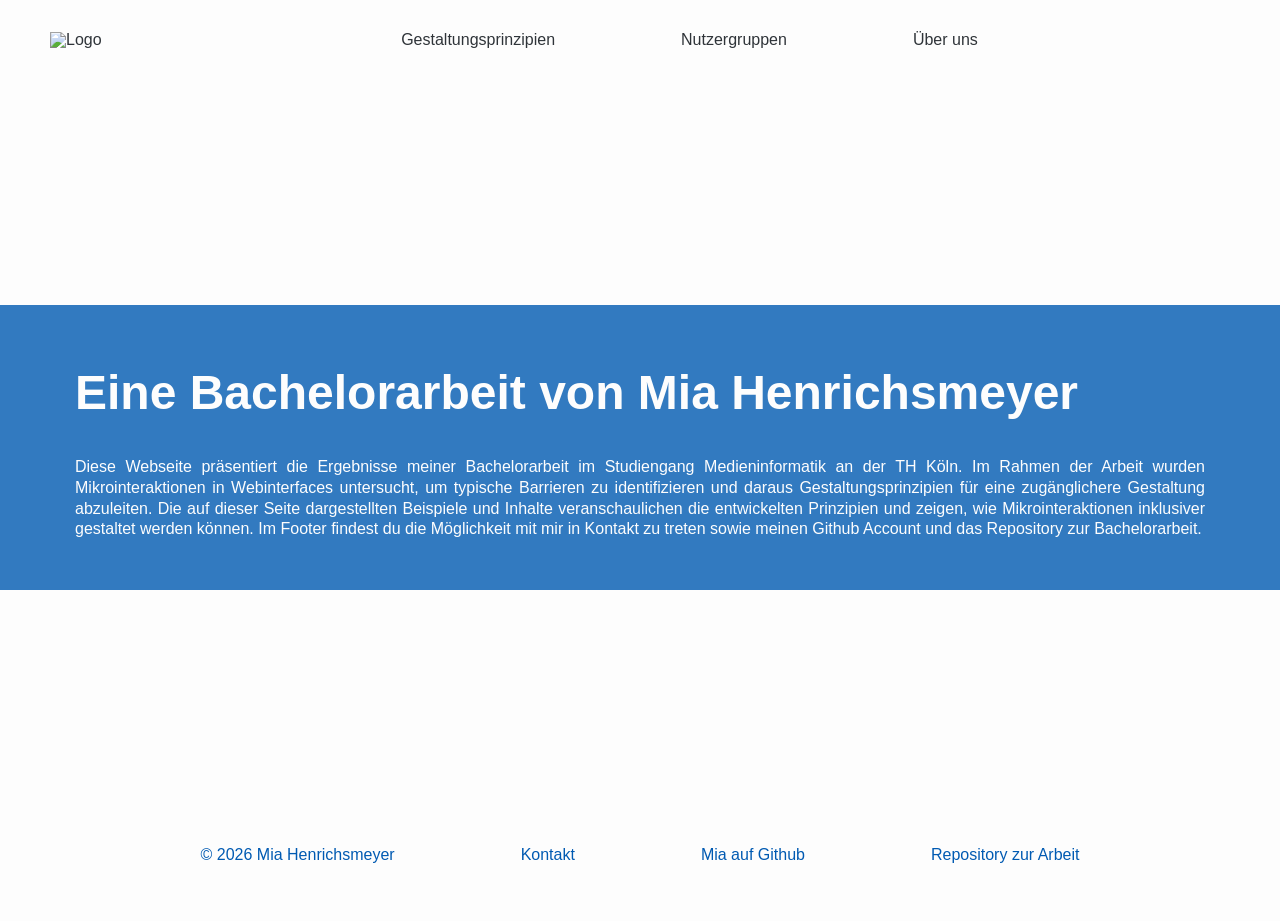
==== about-us.html @ 63a341be "feat: Über uns + Nutzergruppen + Fix Header/Footer" ====
<!doctype html>
<html lang="de">
  <head>
    <meta charset="UTF-8" />
    <title>Über uns</title>
    <link rel="stylesheet" href="./src/styles/combined.css" />
    <link rel="stylesheet" href="./src/styles/detail-ansicht.css" />
    <link rel="stylesheet" href="./src/styles/demos.css" />
  </head>
  <body>
    <header>
      <nav>
        <img src="img/logo.png" alt="Logo" class="logo" />

        <div class="nav-links">
          <a href="index.html">Gestaltungsprinzipien</a>
          <a href="user-groups.html">Nutzergruppen</a>
          <a href="about-us.html">Über uns</a>
        </div>
        <span class="menu-icon hidden">☰</span>
      </nav>
    </header>
    <section class="title-section blue-background space-below">
      <h1>Eine Bachelorarbeit von Mia Henrichsmeyer</h1>
      <!-- <svg></svg> -->
      <p>
        Diese Webseite präsentiert die Ergebnisse meiner Bachelorarbeit im Studiengang Medieninformatik an der TH Köln. Im Rahmen der Arbeit wurden Mikrointeraktionen in Webinterfaces untersucht, um typische Barrieren zu identifizieren und daraus Gestaltungsprinzipien für eine zugänglichere Gestaltung abzuleiten. Die auf dieser Seite dargestellten Beispiele und Inhalte veranschaulichen die entwickelten Prinzipien und zeigen, wie Mikrointeraktionen inklusiver gestaltet werden können. Im Footer findest du die Möglichkeit mit mir in Kontakt zu treten sowie meinen Github Account und das Repository zur Bachelorarbeit.
      </p>
    </section>

    <footer>
      <a href="#">© 2026 Mia Henrichsmeyer</a>
      <a href="mailto:miahenrichsmeyer@gmail.com">Kontakt</a>
      <a href="https://github.com/miahenri">Mia auf Github</a>
      <a href="https://github.com/miahenri/bachelorarbeit">Repository zur Arbeit</a>
    </footer>
  </body>
</html>
---- src/styles/combined.css ----
@import url("reset.css");
@import url("fonts.css");
@import url("variables.css");
@import url("base.css");
---- src/styles/detail-ansicht.css ----
section {
  margin-top: var(--xxxl);
  padding-left: var(--xl);
  padding-right: var(--xl);
}

.line {
  h2,
  h3 {
    color: var(--color-blue-dark);
  }

  h2,
  h5 {
    display: flex;
    align-items: center;
    gap: var(--m);
  }

  h2::after {
    content: "";
    flex: 1;
    height: 4px;
    margin-right: calc(var(--xl) * -1);
    background-color: var(--color-blue-dark);
  }

  h5::after {
    content: "";
    flex: 1;
    height: 3px;
    margin-right: calc(var(--xl) * -1);
    background-color: var(--color-blue-light);
  }
}

.text-columns {
  display: flex;
  flex-direction: row;
  gap: var(--l);

  div {
    h4 {
      font-size: var(--fs-m);
      margin-top: var(--m);
    }

    p {
      font-size: var(--fs-xs);
      padding-top: var(--xxs);
    }
  }

  @media (max-width: 949px) {
    flex-direction: column;
    gap: var(--xs);
  }
}

.examples {
  display: flex;
  flex-direction: row;
  gap: 40px;

  h3 {
    margin-bottom: var(--s);
  }

  @media (max-width: 924px) {
    flex-direction: column;
    gap: var(--xl);
  }
}

.example {
  flex: 1;
  display: flex;
  flex-direction: column;
  align-items: center; /* horizontale Zentrierung */
  justify-content: top; /* vertikale Zentrierung */
  text-align: center; /* Text ebenfalls mittig */
}

.info-link {
  display: inline-block;
  text-decoration: underline;
  color: var(--color-blue-dark);
  margin-top: var(--xs);
  margin-bottom: var(--m);
}

.info-section {
    margin-top: var(--m);
}

.next-principle-link {
    display: flex;
    justify-content: end;
    margin-right: var(--l);
    margin-top: var(--xxl);
    font-weight: var(--fw-semi-bold);
    text-decoration: underline;
    color: var(--color-blue-light)
}
---- src/styles/demos.css ----
/* Gestaltungsprinzip: Redundantes Feedback */
.demo-row {
  display: flex;
  flex-direction: row;
  gap: 12px;
  align-items: center;
}

.demo-btn {
  padding: 16px 20px;
  border-radius: 6px;
  border: 1px solid var(--color-blue-dark);
  background: var(--color-blue-dark);
  color: var(--color-lightest);
  font: inherit;
  cursor: pointer;
  transition:
    background 0.2s,
    color 0.2s,
    font-weight 0.2s;
}

.demo-btn:focus-visible {
  outline: 2px solid black;
  outline-offset: 2px;
}

.demo-btn.bad:hover,
.demo-btn.bad:focus-visible {
  background: rgb(0, 78, 155);
  border-color: rgb(0, 78, 155);
}

.demo-btn.good {
  display: inline-flex;
  align-items: center;
  gap: 8px;
}

.demo-btn.good:hover,
.demo-btn.good:focus-visible {
  background: var(--color-blue-lightest);
  color: var(--color-blue-dark);
  font-weight: 700;
}

.demo-btn.good .icon {
  display: none;
}

.demo-btn.good.saved .icon {
  display: inline;
}

/* Gestaltungsprinzip: Gleichwertige Interaktionszustände */

.tooltip-wrapper {
  position: relative;
  display: inline-block;
}

.tooltip-btn {
  padding: 16px 20px;
  border-radius: 6px;
  border: 1px solid var(--color-blue-dark);
  background: var(--color-blue-dark);
  color: var(--color-lightest);
  font: inherit;
  cursor: pointer;
  transition:
    background 0.2s,
    border-color 0.2s,
    color 0.2s,
    font-weight 0.2s;
  margin: var(--s);
}

.tooltip {
  position: absolute;
  top: 80%;
  left: 50%;
  transform: translateX(-50%);

  background: #333;
  color: var(--color-lightest);
  padding: 6px 10px;
  border-radius: 4px;
  font-size: 14px;
  white-space: nowrap;

  opacity: 0;
  pointer-events: none;
  transition: opacity 0.15s;
}

.tooltip-wrapper.bad:hover .tooltip {
  opacity: 1;
}

.tooltip-wrapper.good:hover .tooltip,
.tooltip-wrapper.good:focus-within .tooltip {
  opacity: 1;
}

/* Gestaltungsprinzip: Bewegung nicht als primäre Rückmeldung */

.motion-demo {
  display: flex;
  flex-direction: column;
  align-items: flex-start;
  gap: 12px;
  width: 320px;
}

.motion-demo label {
  font-weight: 600;
}

.motion-input {
  width: 100%;
  padding: 12px 14px;
  border: 1px solid #bfc7d1;
  border-radius: 6px;
  font: inherit;
  box-sizing: border-box;
}

.motion-input,
.motion-submit,
.motion-toggle{
  width: 100%;
  box-sizing: border-box;
}

.motion-input.error {
  border: 2px solid #c62828;
}

.motion-submit,
.motion-toggle {
  padding: 10px 16px;
  border-radius: 6px;
  border: 1px solid var(--color-blue-dark);
  background: var(--color-blue-dark);
  color: var(--color-lightest);
  font: inherit;
  cursor: pointer;
  width: 100%;
  min-width: 210px;
  box-sizing: border-box;
}

.motion-submit:hover,
.motion-toggle:hover {
  background: var(--color-blue-lightest);
  color: var(--color-blue-dark);
  font-weight: 700;
}

.motion-submit:focus-visible,
.motion-toggle:focus-visible,
.motion-input:focus-visible {
  outline: 2px solid black;
  outline-offset: 2px;
}

.motion-error-text {
  padding-top: 0;
  width: 320px;
  color: #c62828;
}

.shake {
  animation: shake-x 0.35s ease-in-out;
}

@keyframes shake-x {
  0% {
    transform: translateX(0);
  }
  20% {
    transform: translateX(-6px);
  }
  40% {
    transform: translateX(6px);
  }
  60% {
    transform: translateX(-5px);
  }
  80% {
    transform: translateX(5px);
  }
  100% {
    transform: translateX(0);
  }
}

.motion-demo.reduced-motion .shake {
  animation: none;
}

/* Gestaltungsprinzip: Redundantes Feedback */
.toast-demo{
  display: flex;
  flex-direction: column;
  align-items: flex-start;
  gap: 12px;
  width: 320px;
}

.toast-trigger,
.toast-reopen,
.toast-close{
  font: inherit;
}

.toast-reopen {
  border: none;
  background: transparent;
  color: var(--color-blue-dark);
}

.toast-reopen:hover,
.toast-reopen:focus-visible {
  text-decoration: underline;
  font-weight: 700;
}

.toast-trigger {
  padding: 10px 16px;
  border-radius: 6px;
  border: 1px solid var(--color-blue-dark);
  background: var(--color-blue-dark);
  color: white;
  cursor: pointer;
  transition: background 0.2s, color 0.2s, border-color 0.2s;
  width: 100%;
}

.toast-trigger:hover,
.toast-trigger:focus-visible {
  background: white;
  color: var(--color-blue-dark);
  border-color: var(--color-blue-dark);
  font-weight: 700;
}

.toast-trigger:focus-visible,
.toast-reopen:focus-visible,
.toast-close:focus-visible{
  outline: 2px solid black;
  outline-offset: 2px;
}

[hidden]{
  display: none !important;
}

.toast{
  display: flex;
  align-items: center;
  justify-content: space-between;
  gap: 12px;
  width: 100%;
  min-height: 48px;
  box-sizing: border-box;
  padding: 12px 14px;
  border-radius: 6px;
  border: 1px solid #1f8f4d;
  border-left: 4px solid #1f8f4d;
  background: #e8f7ee;
  color: #1f6b3b;
  transition: opacity 0.2s;
}

.toast.is-hidden{
  opacity: 0;
  pointer-events: none;
}

.toast-persistent{
  min-height: 48px;
}

.toast-close{
  border: none;
  background: transparent;
  color: inherit;
  font-size: 20px;
  line-height: 1;
  cursor: pointer;
  padding: 0 2px;
}

.toast-slot{
  width: 100%;
  min-height: 56px;
  position: relative;
}

.toast,
.toast-reopen{
  width: 100%;
}

.toast.is-hidden,
.toast-reopen.is-hidden{
  opacity: 0;
  pointer-events: none;
}

/* Gestaltungsprinzip: Klar priorisierte Rückmeldungen */
.like-demo{
  width: 320px;
  display: flex;
  justify-content: center;
}

.like-btn{
  display: inline-flex;
  align-items: center;
  gap: 10px;
  padding: 12px 18px;
  border-radius: 8px;
  border: 1px solid var(--color-blue-dark);
  background: white;
  color: var(--color-blue-dark);
  font: inherit;
  cursor: pointer;
  transition: background 0.2s, color 0.2s, border-color 0.2s, box-shadow 0.2s, transform 0.2s;
  min-width: 170px;
  justify-content: center;
}

.like-btn:focus-visible{
  outline: 2px solid black;
  outline-offset: 2px;
}

.like-icon{
  font-size: 18px;
  line-height: 1;
}

.like-count{
  min-width: 2ch;
}

/* Schlechtes Beispiel */
.like-btn.bad.animate{
  animation: bad-like-chaos 0.6s ease;
}

.like-btn.bad.liked{
  background: #ffe8ef;
  color: #b0004b;
  border-color: #b0004b;
  transform: scale(1.04);
  font-weight: 700;
}

@keyframes bad-like-chaos{

  0%{
    transform: scale(1);
    box-shadow: 0 0 0 0 rgba(176,0,75,0);
  }

  20%{
    transform: scale(1.1) rotate(-2deg);
    box-shadow: 0 0 0 10px rgba(176,0,75,0.18);
  }

  40%{
    transform: scale(0.96) rotate(2deg);
    box-shadow: 0 0 0 4px rgba(176,0,75,0.12);
  }

  60%{
    transform: scale(1.08);
    box-shadow: 0 0 0 8px rgba(176,0,75,0.15);
  }

  100%{
    transform: scale(1.04);
    box-shadow: 0 0 0 0 rgba(176,0,75,0);
  }

}

.like-btn.bad.animate .like-icon svg path,
.like-btn.bad.liked .like-icon svg path{
  fill: #b0004b;
  stroke: #b0004b;
}

/* Gutes Beispiel */
.like-btn.good.liked{
  background: #f3f8ff;
  color: var(--color-blue-dark);
  border-color: var(--color-blue-dark);
}

.like-btn.good .like-icon,
.like-btn.good .like-text,
.like-btn.good .like-count{
  transition: color 0.2s;
}

.like-btn.good.liked .like-icon{
  font-weight: 700;
}

.like-icon svg{
  fill: none;
  stroke: currentColor;
  stroke-width: 2;
  transition: fill 0.2s, stroke 0.2s, transform 0.2s;
}

.like-btn.liked .like-icon svg{
  fill: #b0004b;
  stroke: #b0004b;
}

/* Gestaltungsprinzip: Vorhersehbare und räumlich stabile Zustandsänderungen */
.spatial-demo{
  width: 340px;
  display: flex;
  flex-direction: column;
  gap: 16px;
}

.spatial-menu-toggle,
.spatial-action-btn,
.spatial-menu-item{
  font: inherit;
}

.spatial-menu-toggle,
.spatial-action-btn{
  padding: 10px 16px;
  border-radius: 6px;
  border: 1px solid var(--color-blue-dark);
  background: var(--color-blue-dark);
  color: white;
  cursor: pointer;
  transition: background 0.2s, color 0.2s, border-color 0.2s;
}

.spatial-menu-toggle:hover,
.spatial-menu-toggle:focus-visible,
.spatial-action-btn:hover,
.spatial-action-btn:focus-visible{
  background: var(--color-blue-lightest);
  color: var(--color-blue-dark);
  border-color: var(--color-blue-dark);
}

.spatial-menu-toggle:focus-visible,
.spatial-action-btn:focus-visible,
.spatial-menu-item:focus-visible{
  outline: 2px solid black;
  outline-offset: 2px;
}

.spatial-stage{
  position: relative;
  min-height: 150px;
  padding: 16px;
}

/* Menü */
.spatial-menu{
  position: absolute;
  top: 16px;
  left: 16px;
  width: 150px;
  display: flex;
  flex-direction: column;
  gap: 8px;
  padding: 12px;
  border: 1px solid #c9d3df;
  border-radius: 8px;
  background: white;
  z-index: 2;
}

.spatial-menu-item{
  padding: 8px 10px;
  border: none;
  border-radius: 6px;
  background: white;
  color: #111928;
  text-align: left;
  cursor: pointer;
}

/* Aktionen */
.spatial-actions{
  position: absolute;
  top: 36px;
  left: 28px;
  display: flex;
  flex-direction: column;
  gap: 10px;
  transition: transform 0.3s ease;
  z-index: 1;
  margin-left: var(--s);
}

/* Schlechtes Beispiel:
   Buttons liegen erst unter dem Menü und rutschen dann weg */
.spatial-demo.bad.menu-open .spatial-actions{
  transform: translateX(165px);
}

/* Gutes Beispiel:
   Buttons stehen von Anfang an rechts daneben */
.spatial-stage.stable .spatial-actions{
  left: 190px;
  transform: none;
}
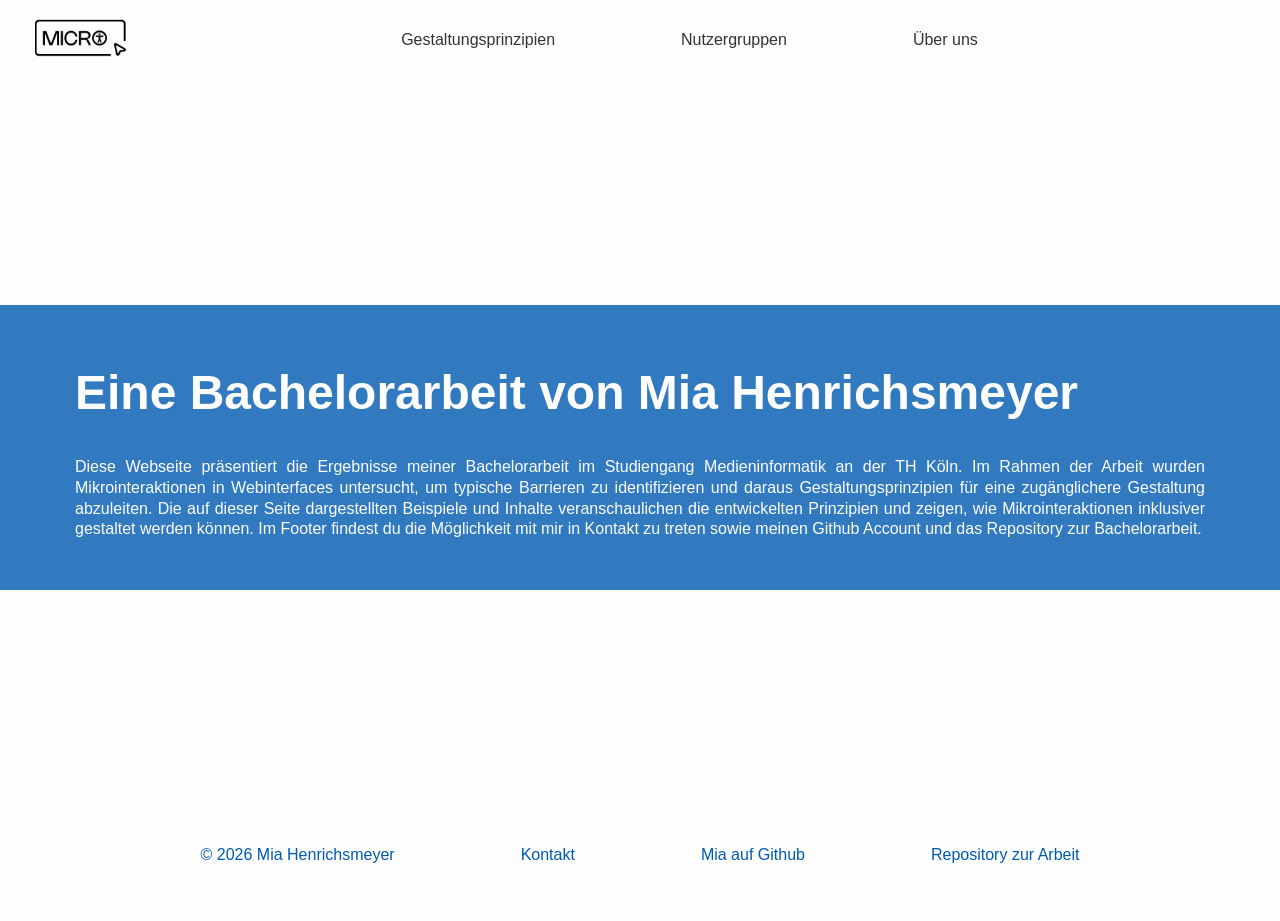
==== commit 42875a5b: "style: Logo" ====
--- a/about-us.html
+++ b/about-us.html
@@ -10,7 +10,7 @@
   <body>
     <header>
       <nav>
-        <img src="img/logo.png" alt="Logo" class="logo" />
+        <img src="logo.png" alt="Logo" class="logo" />
 
         <div class="nav-links">
           <a href="index.html">Gestaltungsprinzipien</a>
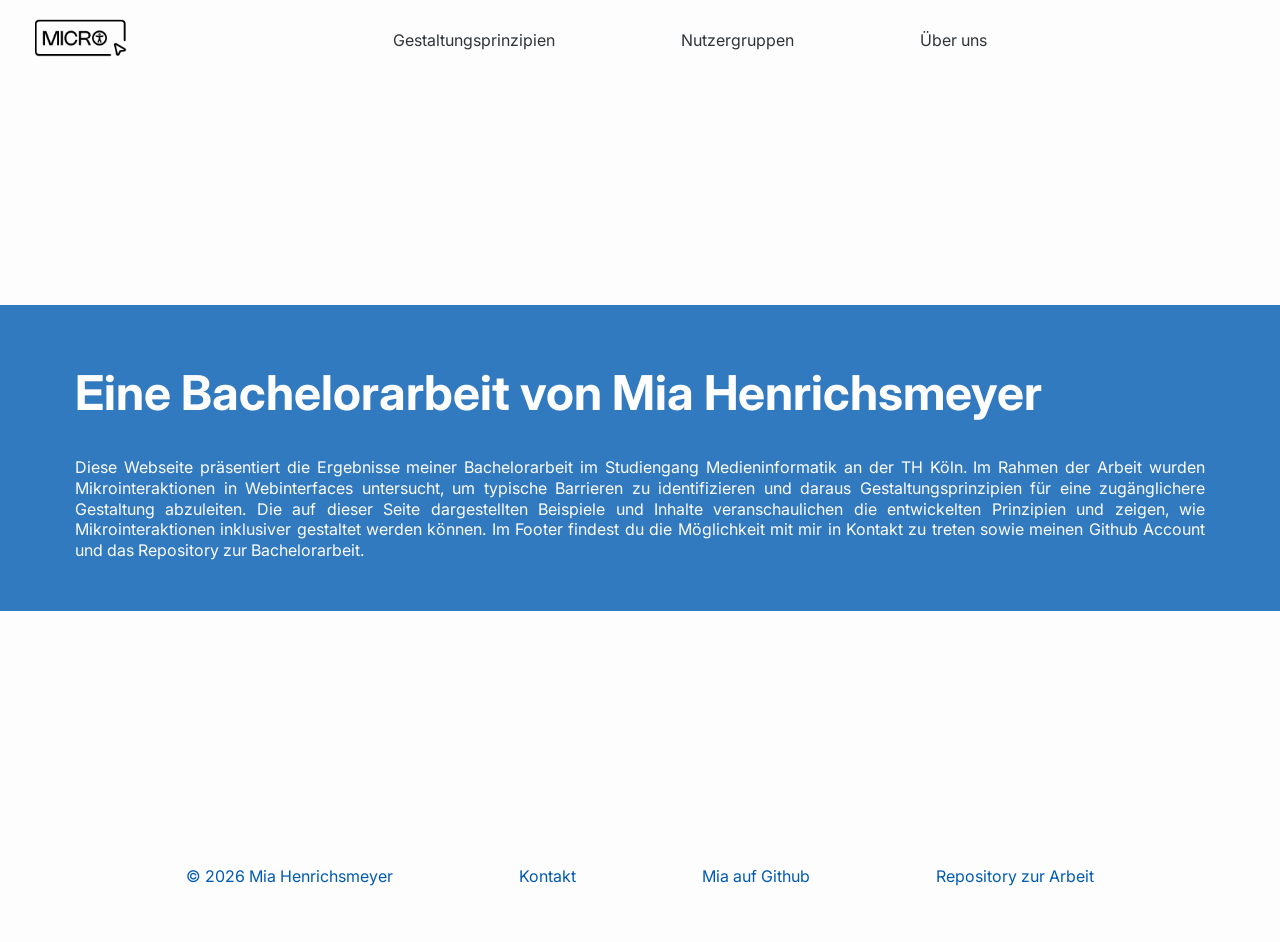
==== commit 395e969b: "chore: Code Clean Up + Font Fehler Fix" ====
--- a/about-us.html
+++ b/about-us.html
@@ -17,12 +17,66 @@
           <a href="user-groups.html">Nutzergruppen</a>
           <a href="about-us.html">Über uns</a>
         </div>
-        <span class="menu-icon hidden">☰</span>
+        <button
+          class="menu-icon hidden"
+          id="menu-toggle"
+          aria-expanded="false"
+          aria-controls="mobile-menu"
+          aria-label="Menü öffnen"
+          type="button"
+        >
+          <svg
+            width="20px"
+            height="20px"
+            stroke-width="2.4"
+            viewBox="0 0 24 24"
+            fill="none"
+            xmlns="http://www.w3.org/2000/svg"
+            color="#000000"
+          >
+            <path
+              d="M3 5H21"
+              stroke="#000000"
+              stroke-width="2.4"
+              stroke-linecap="round"
+              stroke-linejoin="round"
+            ></path>
+            <path
+              d="M3 12H21"
+              stroke="#000000"
+              stroke-width="2.4"
+              stroke-linecap="round"
+              stroke-linejoin="round"
+            ></path>
+            <path
+              d="M3 19H21"
+              stroke="#000000"
+              stroke-width="2.4"
+              stroke-linecap="round"
+              stroke-linejoin="round"
+            ></path>
+          </svg>
+        </button>
       </nav>
+      <div class="mobile-menu-overlay" id="mobile-menu" hidden>
+        <div class="mobile-menu-content">
+          <button
+            class="close-menu"
+            id="menu-close"
+            aria-label="Menü schließen"
+            type="button"
+          >
+            ×
+          </button>
+
+          <a href="index.html">Gestaltungsprinzipien</a>
+          <a href="user-groups.html">Nutzergruppen</a>
+          <a href="about-us.html">Über uns</a>
+        </div>
+      </div>
     </header>
     <section class="title-section blue-background space-below">
       <h1>Eine Bachelorarbeit von Mia Henrichsmeyer</h1>
-      <!-- <svg></svg> -->
       <p>
         Diese Webseite präsentiert die Ergebnisse meiner Bachelorarbeit im Studiengang Medieninformatik an der TH Köln. Im Rahmen der Arbeit wurden Mikrointeraktionen in Webinterfaces untersucht, um typische Barrieren zu identifizieren und daraus Gestaltungsprinzipien für eine zugänglichere Gestaltung abzuleiten. Die auf dieser Seite dargestellten Beispiele und Inhalte veranschaulichen die entwickelten Prinzipien und zeigen, wie Mikrointeraktionen inklusiver gestaltet werden können. Im Footer findest du die Möglichkeit mit mir in Kontakt zu treten sowie meinen Github Account und das Repository zur Bachelorarbeit.
       </p>
@@ -34,5 +88,6 @@
       <a href="https://github.com/miahenri">Mia auf Github</a>
       <a href="https://github.com/miahenri/bachelorarbeit">Repository zur Arbeit</a>
     </footer>
+    <script src="./src/js/menu.js" defer></script>
   </body>
 </html>
--- a/src/styles/detail-ansicht.css
+++ b/src/styles/detail-ansicht.css
@@ -76,9 +76,9 @@
   flex: 1;
   display: flex;
   flex-direction: column;
-  align-items: center; /* horizontale Zentrierung */
-  justify-content: top; /* vertikale Zentrierung */
-  text-align: center; /* Text ebenfalls mittig */
+  align-items: center; 
+  justify-content: top; 
+  text-align: center;
 }
 
 .info-link {
--- a/src/styles/demos.css
+++ b/src/styles/demos.css
@@ -199,7 +199,7 @@
   animation: none;
 }
 
-/* Gestaltungsprinzip: Redundantes Feedback */
+/* Gestaltungsprinzip: Persistente Inhalte */
 .toast-demo{
   display: flex;
   flex-direction: column;
@@ -346,7 +346,6 @@
   min-width: 2ch;
 }
 
-/* Schlechtes Beispiel */
 .like-btn.bad.animate{
   animation: bad-like-chaos 0.6s ease;
 }
@@ -394,7 +393,6 @@
   stroke: #b0004b;
 }
 
-/* Gutes Beispiel */
 .like-btn.good.liked{
   background: #f3f8ff;
   color: var(--color-blue-dark);
@@ -509,14 +507,12 @@
   margin-left: var(--s);
 }
 
-/* Schlechtes Beispiel:
-   Buttons liegen erst unter dem Menü und rutschen dann weg */
+/* Schlechtes Beispiel: Buttons liegen erst unter dem Menü und rutschen dann weg */
 .spatial-demo.bad.menu-open .spatial-actions{
   transform: translateX(165px);
 }
 
-/* Gutes Beispiel:
-   Buttons stehen von Anfang an rechts daneben */
+/* Gutes Beispiel: Buttons stehen von Anfang an rechts daneben */
 .spatial-stage.stable .spatial-actions{
   left: 190px;
   transform: none;
